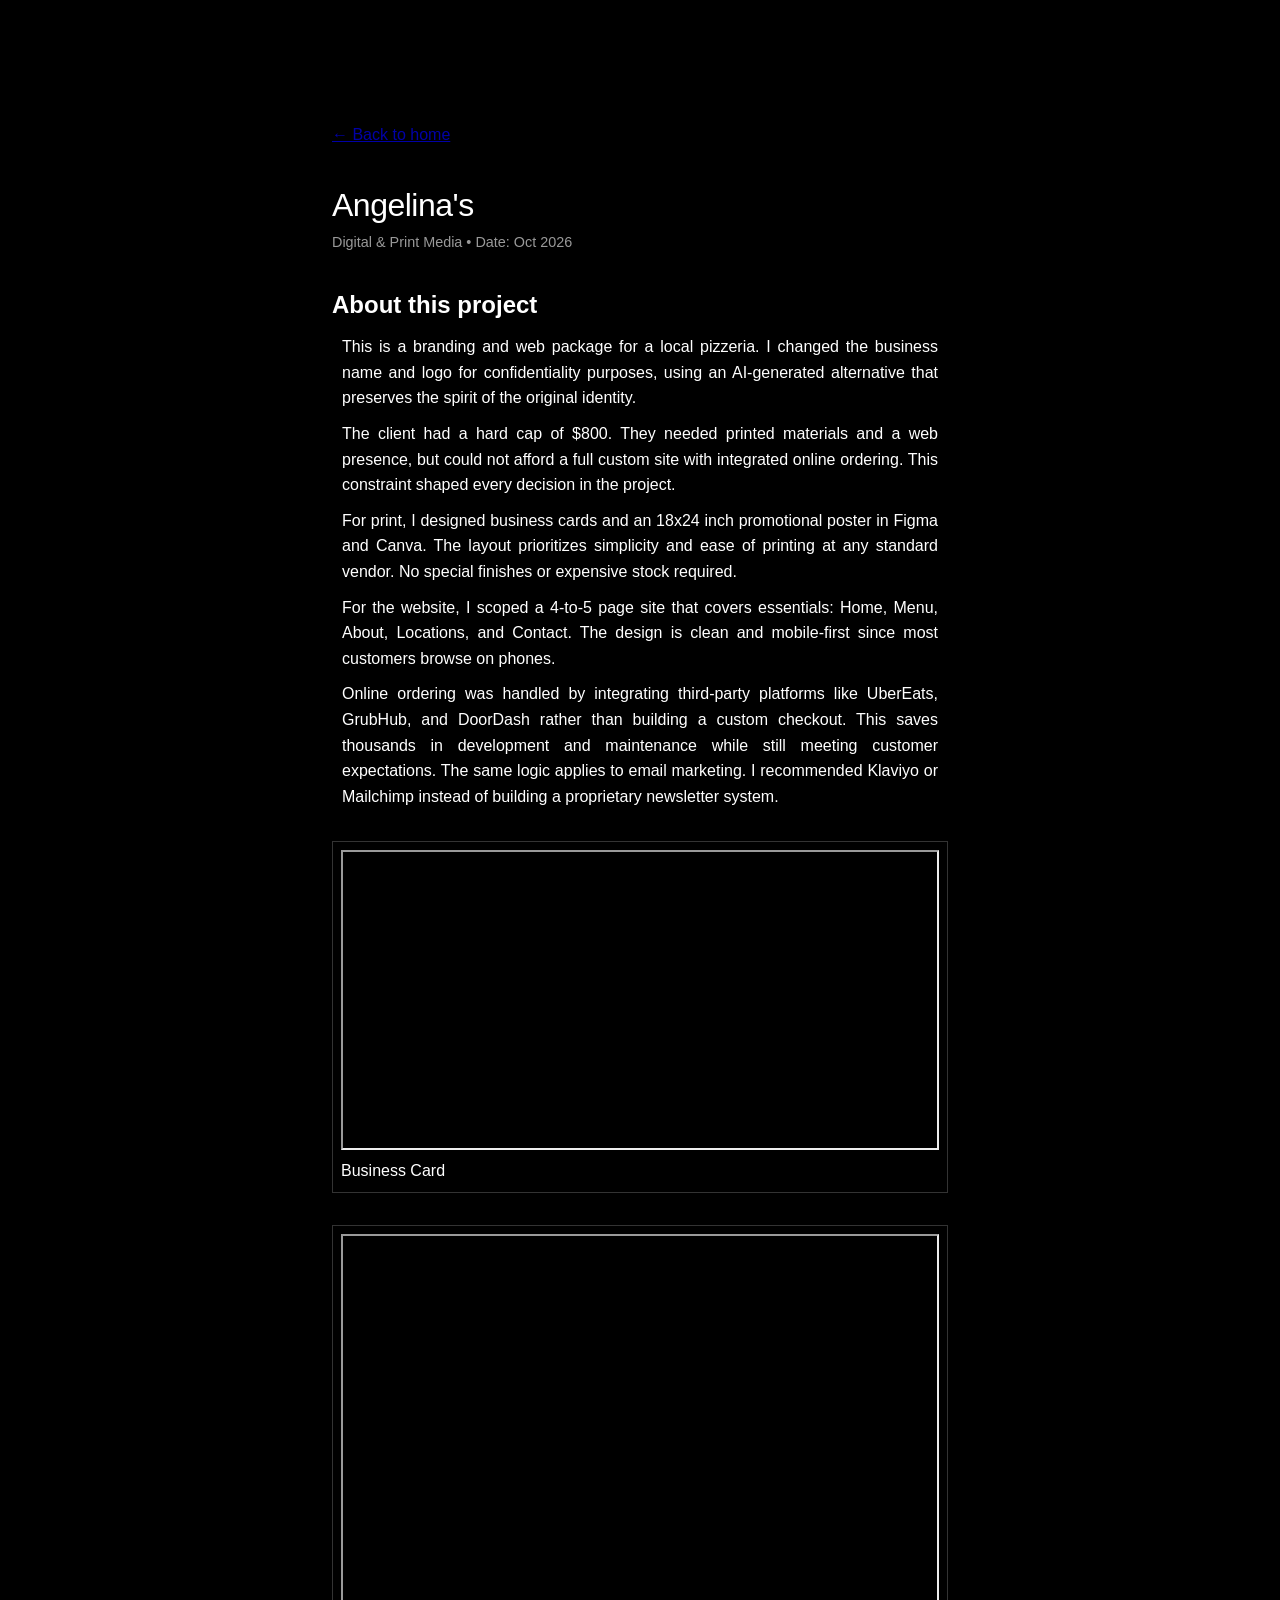
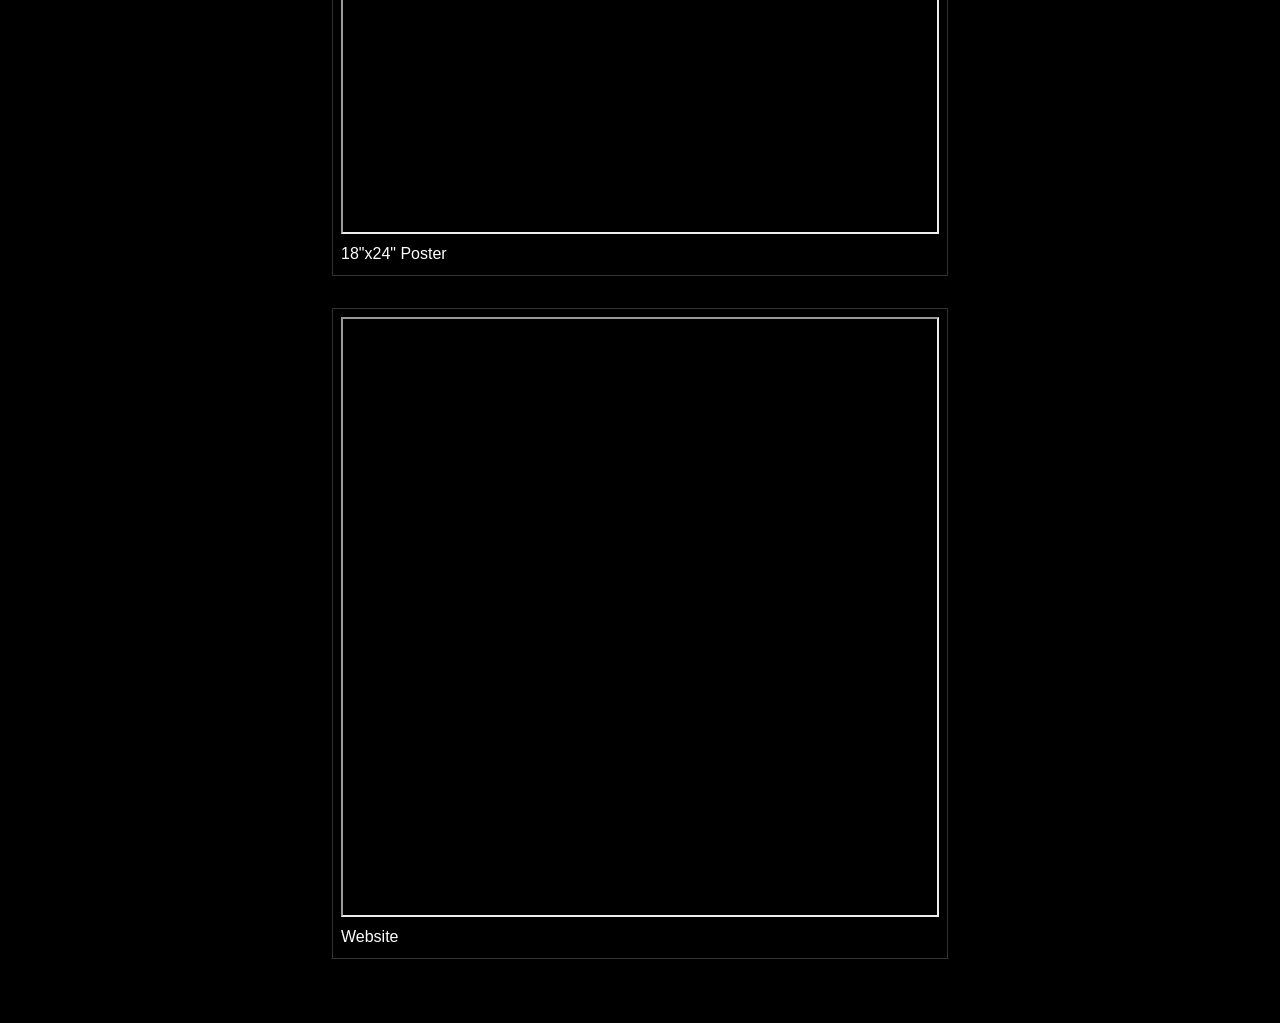
==== angelinas.html @ 18f4d2cd "Updated content and assets (images & css)" ====
<!DOCTYPE html>
<html lang="en">
<head>
  <meta charset="UTF-8">
  <meta name="viewport" content="width=device-width, initial-scale=1.0">
  <title>Angelina's — Portfolio</title>
  <link rel="stylesheet" href="css/style.css">
  <style>
    .mockup-grid {
      display: grid;
      grid-template-columns: repeat(auto-fit, minmax(300px, 1fr));
      gap: 2rem;
      margin: 2rem 0;
    }

    .mockup-card {
      border: 1px solid rgba(255,255,255,0.2);
      padding: 0.5rem;
      transition: opacity 0.2s;
    }

    .mockup-card:hover {
      opacity: 0.8;
    }

    .mockup-card img,
    .mockup-card video {
      width: 100%;
      height: auto;
      display: block;
    }

    .back-link {
      display: inline-block;
      margin-bottom: 2rem;
      opacity: 0.7;
    }

    .back-link:hover {
      opacity: 1;
    }

    .project-meta {
      margin-bottom: 2rem;
      opacity: 0.6;
      font-size: 0.9rem;
    }

    .description p {
      margin: 10px;
      text-align: justify;
    }
  </style>
</head>
<body>
  <main>
    <a href="index.html" class="back-link">&larr; Back to home</a>

    <header>
      <h1>Angelina's</h1>
      <p class="project-meta">
        <span>Digital & Print Media</span> •
        <span>Date: Oct 2026</span>
      </p>
    </header>

    <section class="description">
      <h2>About this project</h2>

      <p>This is a branding and web package for a local pizzeria. I changed the business name and logo for confidentiality purposes, using an AI-generated alternative that preserves the spirit of the original identity.</p>

      <p>The client had a hard cap of $800. They needed printed materials and a web presence, but could not afford a full custom site with integrated online ordering. This constraint shaped every decision in the project.</p>

      <p>For print, I designed business cards and an 18x24 inch promotional poster in Figma and Canva. The layout prioritizes simplicity and ease of printing at any standard vendor. No special finishes or expensive stock required.</p>

      <p>For the website, I scoped a 4-to-5 page site that covers essentials: Home, Menu, About, Locations, and Contact. The design is clean and mobile-first since most customers browse on phones.</p>

      <p>Online ordering was handled by integrating third-party platforms like UberEats, GrubHub, and DoorDash rather than building a custom checkout. This saves thousands in development and maintenance while still meeting customer expectations. The same logic applies to email marketing. I recommended Klaviyo or Mailchimp instead of building a proprietary newsletter system.</p>
    </section>

    <section class="mockup-grid">

        <!-- Additional screenshot -->
        <div class="mockup-card">
          <iframe src="/assets/images/angelinas/Business%20Card.pdf" width="100%" height="300px"></iframe>
          <figcaption>Business Card</figcaption>
        </div>

        <div class="mockup-card">
          <iframe src="/assets/images/angelinas/Poster.pdf" width="100%" height="600px"></iframe>
          <figcaption>18"x24" Poster</figcaption>
        </div>
      <!-- Static screenshot -->
      <div class="mockup-card">
        <iframe src="/assets/images/angelinas/website.pdf" width="100%" height="600px"></iframe>
        <figcaption>Website</figcaption>
      </div>

      <!-- Another screenshot -->
      <!--<div class="mockup-card">
        <img src="../assets/screenshots/mobile-view.png" alt="Mobile view of angelinas">
        <figcaption>Mobile View</figcaption>
      </div>-->

      <!-- Video demo -->
      <!--<div class="mockup-card">
        <video controls muted playsinline>
          <source src="../assets/videos/project-demo.mp4" type="video/mp4">
          Your browser does not support video playback.
        </video>
        <figcaption>Interactive Demo</figcaption>
      </div>-->


    </section>


  </main>
</body>
</html>
---- css/style.css ----
* {
  margin: 0;
  padding: 0;
  box-sizing: border-box;
}

body {
  background-color: #000000;
  color: #ffffff;
  font-family: -apple-system, BlinkMacSystemFont, 'Segoe UI', sans-serif;
  line-height: 1.6;
  padding: 2rem;
  max-width: 680px;
  margin: 0 auto;
}

main {
  padding-top: 10vh;
}

h1 {
  font-size: 2rem;
  font-weight: 400;
  letter-spacing: -0.5px;
}

.subtitle {
  opacity: 0.7;
  margin-bottom: 3rem;
}

nav ul {
  list-style: none;
}

nav a {
  color: #ffffff;
  text-decoration: none;
  display: block;
  padding: 0.5rem 0;
  transition: opacity 0.2s;
}

nav a:hover {
  opacity: 0.7;
}

/* Indent child items */
nav ul ul {
  margin-left: 1.5rem;
  border-left: 1px solid rgba(255,255,255,0.3);
  padding-left: 1rem;
}

footer {
  margin-top: 5rem;
  padding-top: 2rem;
  border-top: 1px solid rgba(255,255,255,0.3);
}
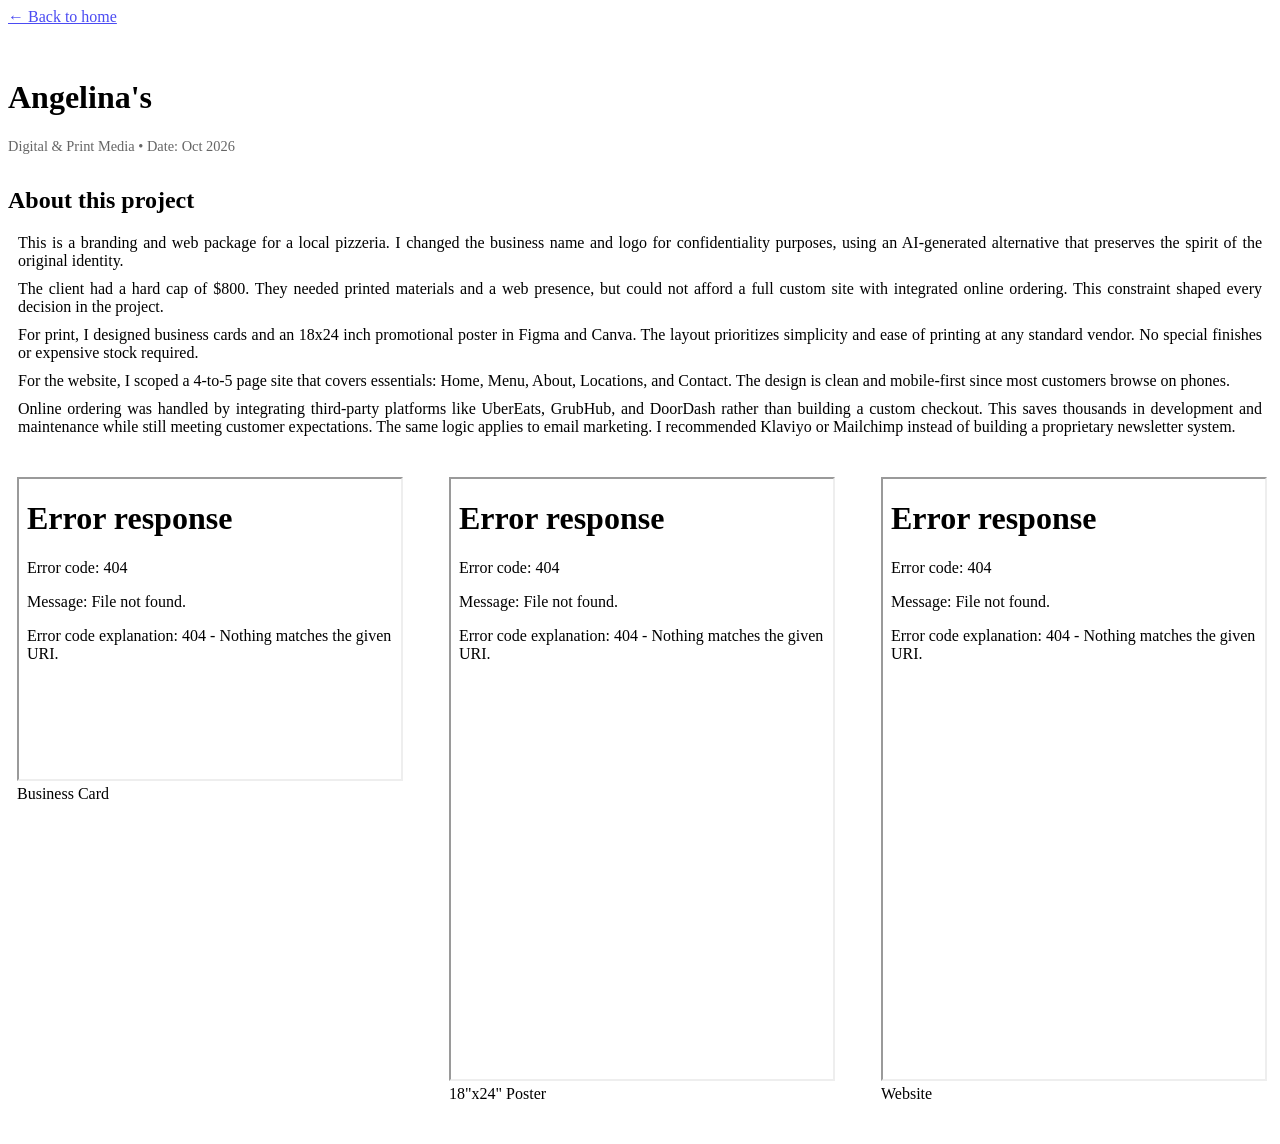
==== commit 306d065d: "Updated links and srcs" ====
--- a/angelinas.html
+++ b/angelinas.html
@@ -4,7 +4,7 @@
   <meta charset="UTF-8">
   <meta name="viewport" content="width=device-width, initial-scale=1.0">
   <title>Angelina's — Portfolio</title>
-  <link rel="stylesheet" href="css/style.css">
+  <link rel="stylesheet" href="/portfolio/css/style.css">
   <style>
     .mockup-grid {
       display: grid;
@@ -82,17 +82,17 @@
 
         <!-- Additional screenshot -->
         <div class="mockup-card">
-          <iframe src="/assets/images/angelinas/Business%20Card.pdf" width="100%" height="300px"></iframe>
+          <iframe src="/portfolio/assets/images/angelinas/Business%20Card.pdf" width="100%" height="300px"></iframe>
           <figcaption>Business Card</figcaption>
         </div>
 
         <div class="mockup-card">
-          <iframe src="/assets/images/angelinas/Poster.pdf" width="100%" height="600px"></iframe>
+          <iframe src="/portfolio/assets/images/angelinas/Poster.pdf" width="100%" height="600px"></iframe>
           <figcaption>18"x24" Poster</figcaption>
         </div>
       <!-- Static screenshot -->
       <div class="mockup-card">
-        <iframe src="/assets/images/angelinas/website.pdf" width="100%" height="600px"></iframe>
+        <iframe src="/portfolio/assets/images/angelinas/website.pdf" width="100%" height="600px"></iframe>
         <figcaption>Website</figcaption>
       </div>
 
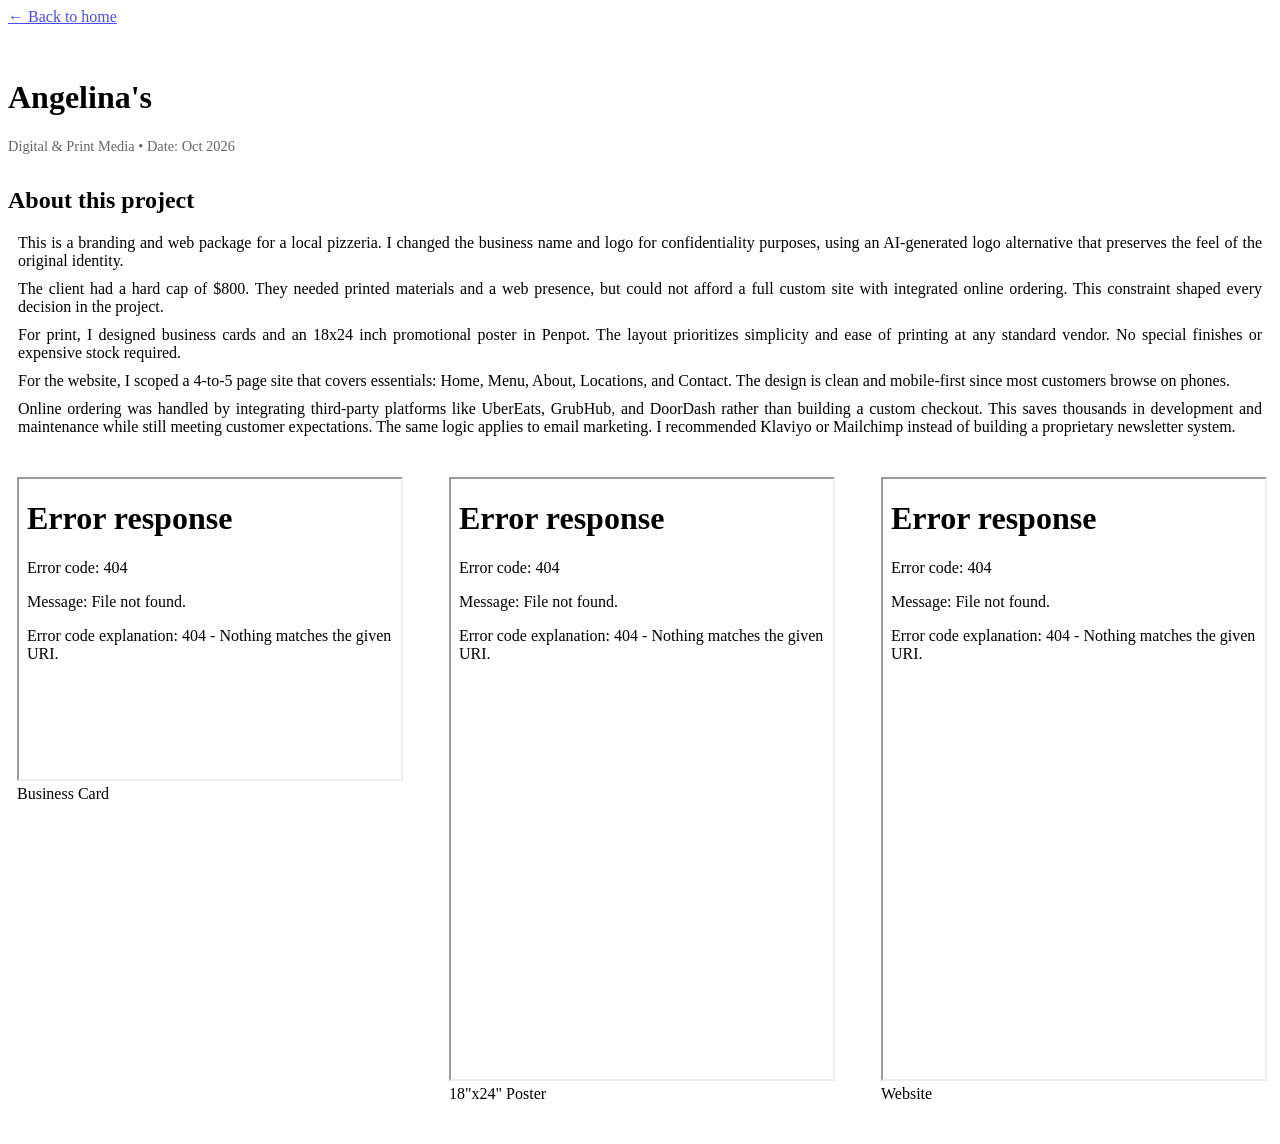
==== commit d5609d91: "Update angelinas.html" ====
--- a/angelinas.html
+++ b/angelinas.html
@@ -67,11 +67,11 @@
     <section class="description">
       <h2>About this project</h2>
 
-      <p>This is a branding and web package for a local pizzeria. I changed the business name and logo for confidentiality purposes, using an AI-generated alternative that preserves the spirit of the original identity.</p>
+      <p>This is a branding and web package for a local pizzeria. I changed the business name and logo for confidentiality purposes, using an AI-generated logo alternative that preserves the feel of the original identity.</p>
 
       <p>The client had a hard cap of $800. They needed printed materials and a web presence, but could not afford a full custom site with integrated online ordering. This constraint shaped every decision in the project.</p>
 
-      <p>For print, I designed business cards and an 18x24 inch promotional poster in Figma and Canva. The layout prioritizes simplicity and ease of printing at any standard vendor. No special finishes or expensive stock required.</p>
+      <p>For print, I designed business cards and an 18x24 inch promotional poster in Penpot. The layout prioritizes simplicity and ease of printing at any standard vendor. No special finishes or expensive stock required.</p>
 
       <p>For the website, I scoped a 4-to-5 page site that covers essentials: Home, Menu, About, Locations, and Contact. The design is clean and mobile-first since most customers browse on phones.</p>
 
